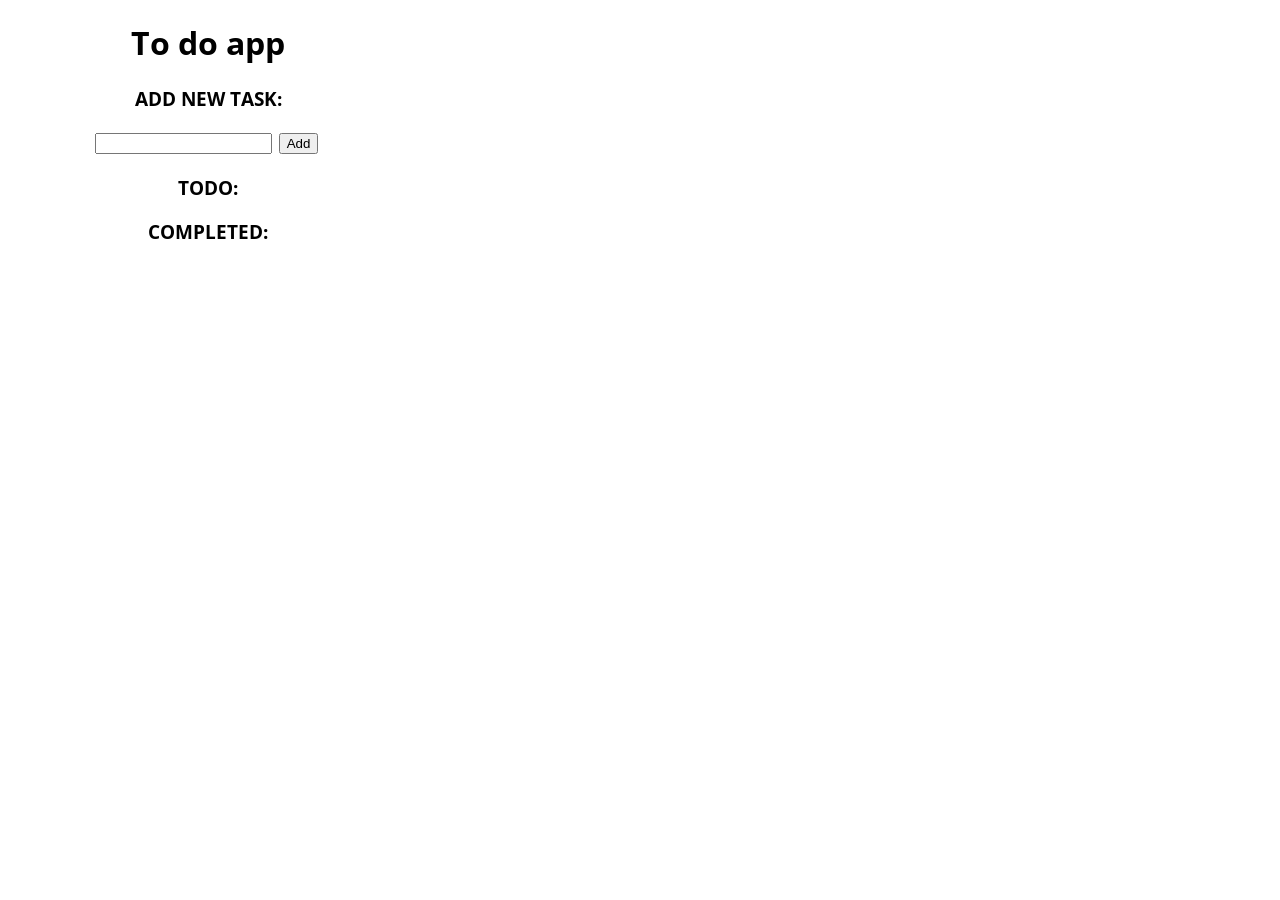
==== index.html @ d1676367 "Adding DOM and persistance" ====
<!doctype html>
<html>
<head>
    <title>To do app</title>

    <meta charset="utf-8" />
    <meta http-equiv="Content-type" content="text/html; charset=utf-8" />
    <meta name="viewport" content="width=device-width, initial-scale=1" />
    <link href='https://fonts.googleapis.com/css?family=Open+Sans' rel='stylesheet' type='text/css'>
    <link rel="stylesheet" href="css/style.css" type="text/css" media="screen" charset="utf-8">
</head>
<body>
	<div class="container">
		<h1>To do app</h1>
		<h3>ADD NEW TASK:</h3>
		<p>
			<input id="newTask" type="text" />
			<button type="button" id="addTodoBtn">Add</button>
		</p>

		<h3>TODO:</h3>
		<ul id="incompleteTasks">
		<!--
			<li><input type="checkbox">Example task 1<button class="edit">Edit</button><button class="delete">Delete</button></li>
			<li><input type="checkbox">Example task 2<button class="edit">Edit</button><button class="delete">Delete</button></li>
		-->
		</ul>
		<h3>COMPLETED:</h3>
		<ul id="completedTasks">
		<!--
			<li><input type="checkbox" checked>Example task 3<button class="edit">Edit</button><button class="delete">Delete</button></li>
			<li><input type="checkbox" checked>Example task 4<button class="edit">Edit</button><button class="delete">Delete</button></li>
		-->
		</ul>
	</div>
	<script type="text/javascript" src="js/todo.js"></script>
</body>
</html>
---- css/style.css ----
body {
	background: #fff;
	font-family: 'Open Sans', sans-serif;
}
.container {
	display: block;
	width: 400px;
	text-align:center;
}

button {
	margin:3px;
	}
ul {
	list-style:none;
	}
#completedTasks li {
	text-decoration: line-through;
}
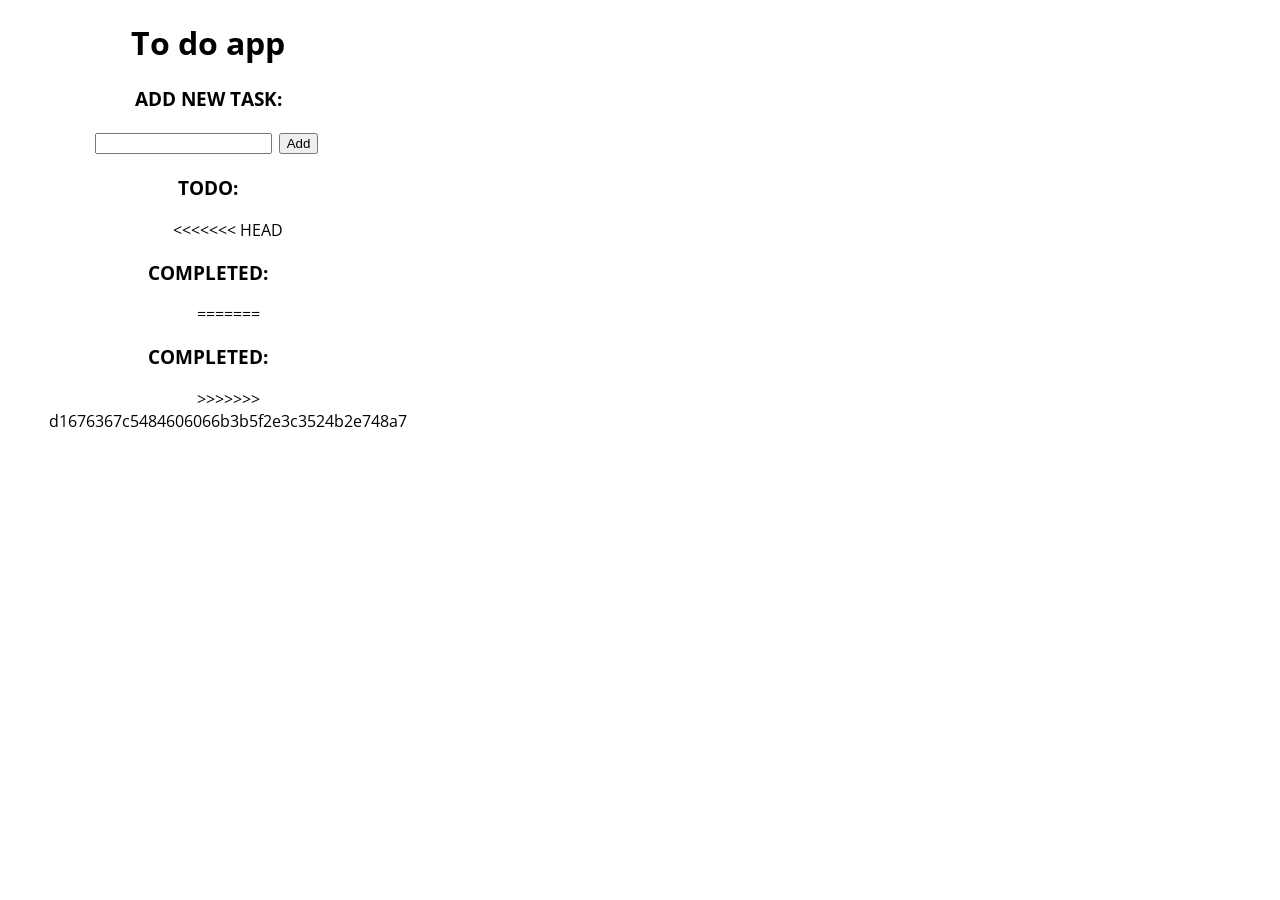
==== commit 68789e57: "Added firebase CND in HTML" ====
--- a/index.html
+++ b/index.html
@@ -8,6 +8,7 @@
     <meta name="viewport" content="width=device-width, initial-scale=1" />
     <link href='https://fonts.googleapis.com/css?family=Open+Sans' rel='stylesheet' type='text/css'>
     <link rel="stylesheet" href="css/style.css" type="text/css" media="screen" charset="utf-8">
+    <script src="https://cdn.firebase.com/js/client/2.2.9/firebase.js"></script>
 </head>
 <body>
 	<div class="container">
@@ -20,6 +21,19 @@
 
 		<h3>TODO:</h3>
 		<ul id="incompleteTasks">
+<<<<<<< HEAD
+			<!-- Testing DOM
+			<li><input type="checkbox">Example task 1<button class="edit">Edit</button><button class="delete">Delete</button></li>
+			<li><input type="checkbox">Example task 2<button class="edit">Edit</button><button class="delete">Delete</button></li>
+			-->
+		</ul>
+		<h3>COMPLETED:</h3>
+		<ul id="completedTasks">
+			<!-- Testing DOM
+			<li><input type="checkbox" checked>Example task 3<button class="edit">Edit</button><button class="delete">Delete</button></li>
+			<li><input type="checkbox" checked>Example task 4<button class="edit">Edit</button><button class="delete">Delete</button></li>
+			-->
+=======
 		<!--
 			<li><input type="checkbox">Example task 1<button class="edit">Edit</button><button class="delete">Delete</button></li>
 			<li><input type="checkbox">Example task 2<button class="edit">Edit</button><button class="delete">Delete</button></li>
@@ -31,6 +45,7 @@
 			<li><input type="checkbox" checked>Example task 3<button class="edit">Edit</button><button class="delete">Delete</button></li>
 			<li><input type="checkbox" checked>Example task 4<button class="edit">Edit</button><button class="delete">Delete</button></li>
 		-->
+>>>>>>> d1676367c5484606066b3b5f2e3c3524b2e748a7
 		</ul>
 	</div>
 	<script type="text/javascript" src="js/todo.js"></script>
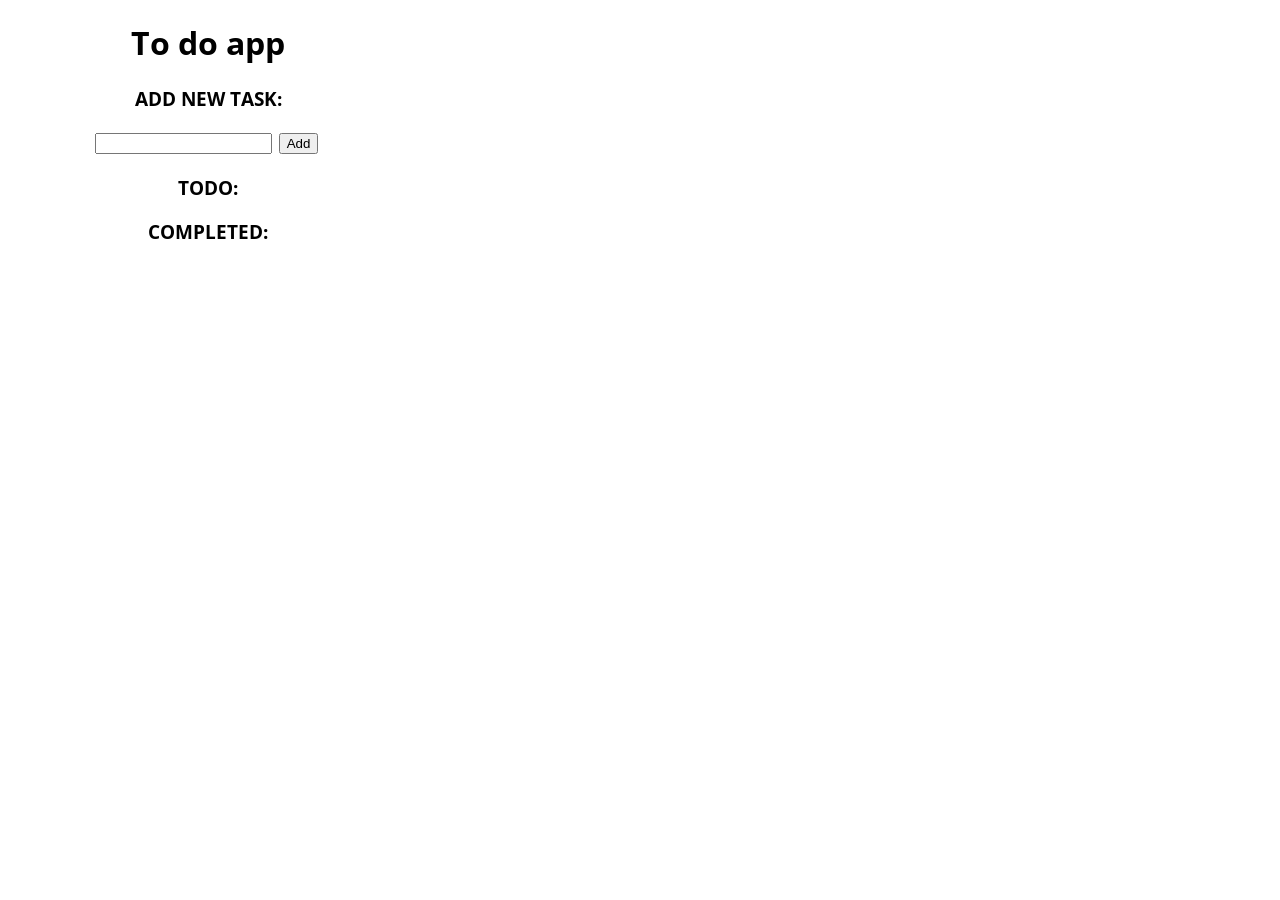
==== commit c3e4d5fe: "Added comments + some fixes Still a problem with showing all the todos in 1 go and the layout of the" ====
--- a/index.html
+++ b/index.html
@@ -21,7 +21,6 @@
 
 		<h3>TODO:</h3>
 		<ul id="incompleteTasks">
-<<<<<<< HEAD
 			<!-- Testing DOM
 			<li><input type="checkbox">Example task 1<button class="edit">Edit</button><button class="delete">Delete</button></li>
 			<li><input type="checkbox">Example task 2<button class="edit">Edit</button><button class="delete">Delete</button></li>
@@ -33,19 +32,6 @@
 			<li><input type="checkbox" checked>Example task 3<button class="edit">Edit</button><button class="delete">Delete</button></li>
 			<li><input type="checkbox" checked>Example task 4<button class="edit">Edit</button><button class="delete">Delete</button></li>
 			-->
-=======
-		<!--
-			<li><input type="checkbox">Example task 1<button class="edit">Edit</button><button class="delete">Delete</button></li>
-			<li><input type="checkbox">Example task 2<button class="edit">Edit</button><button class="delete">Delete</button></li>
-		-->
-		</ul>
-		<h3>COMPLETED:</h3>
-		<ul id="completedTasks">
-		<!--
-			<li><input type="checkbox" checked>Example task 3<button class="edit">Edit</button><button class="delete">Delete</button></li>
-			<li><input type="checkbox" checked>Example task 4<button class="edit">Edit</button><button class="delete">Delete</button></li>
-		-->
->>>>>>> d1676367c5484606066b3b5f2e3c3524b2e748a7
 		</ul>
 	</div>
 	<script type="text/javascript" src="js/todo.js"></script>
--- a/css/style.css
+++ b/css/style.css
@@ -16,4 +16,4 @@
 	}
 #completedTasks li {
 	text-decoration: line-through;
-}
+}
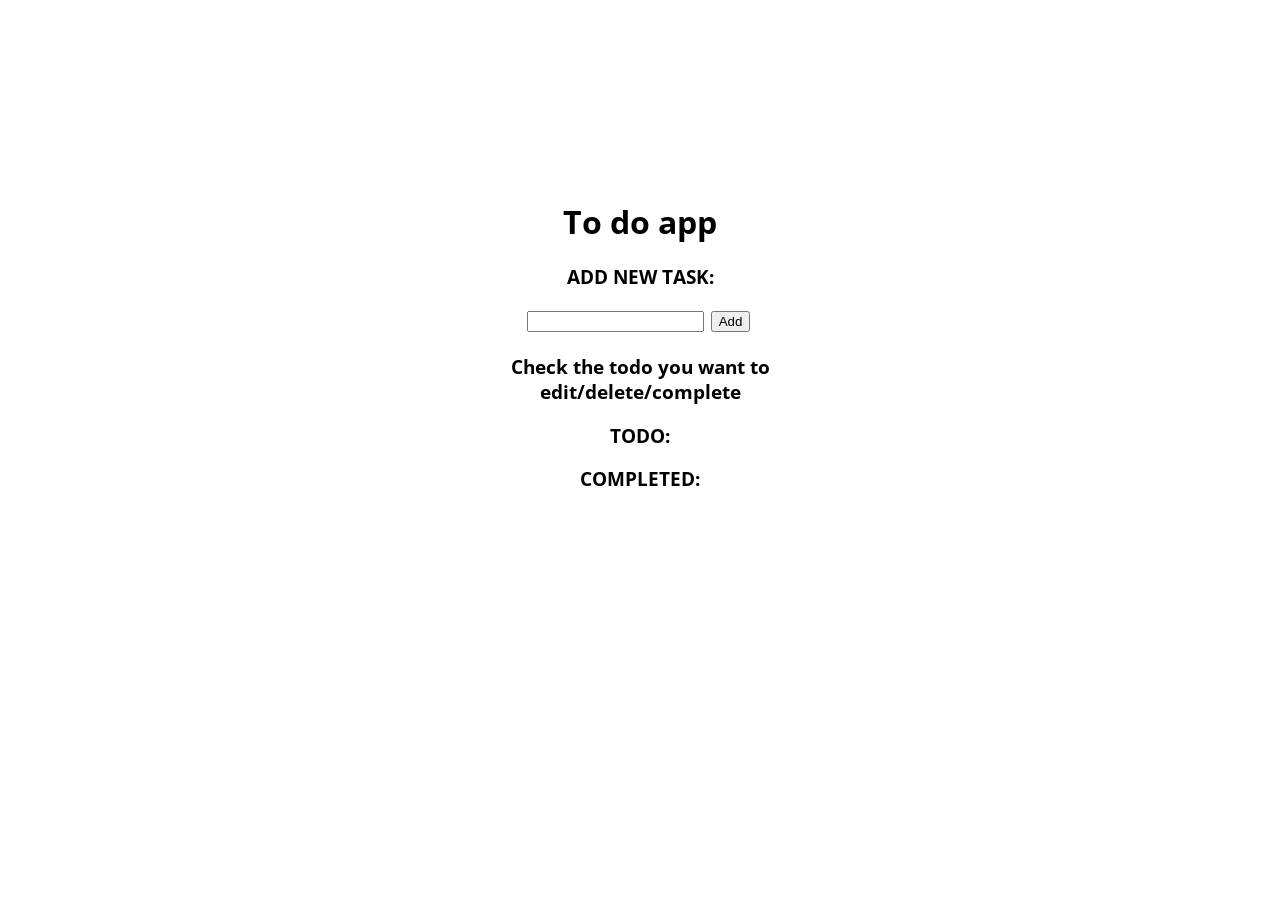
==== commit 47fd5d75: "Updated HTML + cleaned code Cleaned up the code + added some new CSS styles" ====
--- a/index.html
+++ b/index.html
@@ -18,7 +18,9 @@
 			<input id="newTask" type="text" />
 			<button type="button" id="addTodoBtn">Add</button>
 		</p>
-
+                <p>
+                <h3>Check the todo you want to edit/delete/complete</h3>
+                </p>
 		<h3>TODO:</h3>
 		<ul id="incompleteTasks">
 			<!-- Testing DOM
--- a/css/style.css
+++ b/css/style.css
@@ -6,6 +6,8 @@
 	display: block;
 	width: 400px;
 	text-align:center;
+        margin: 0 auto;
+        margin-top: 200px;
 }
 
 button {
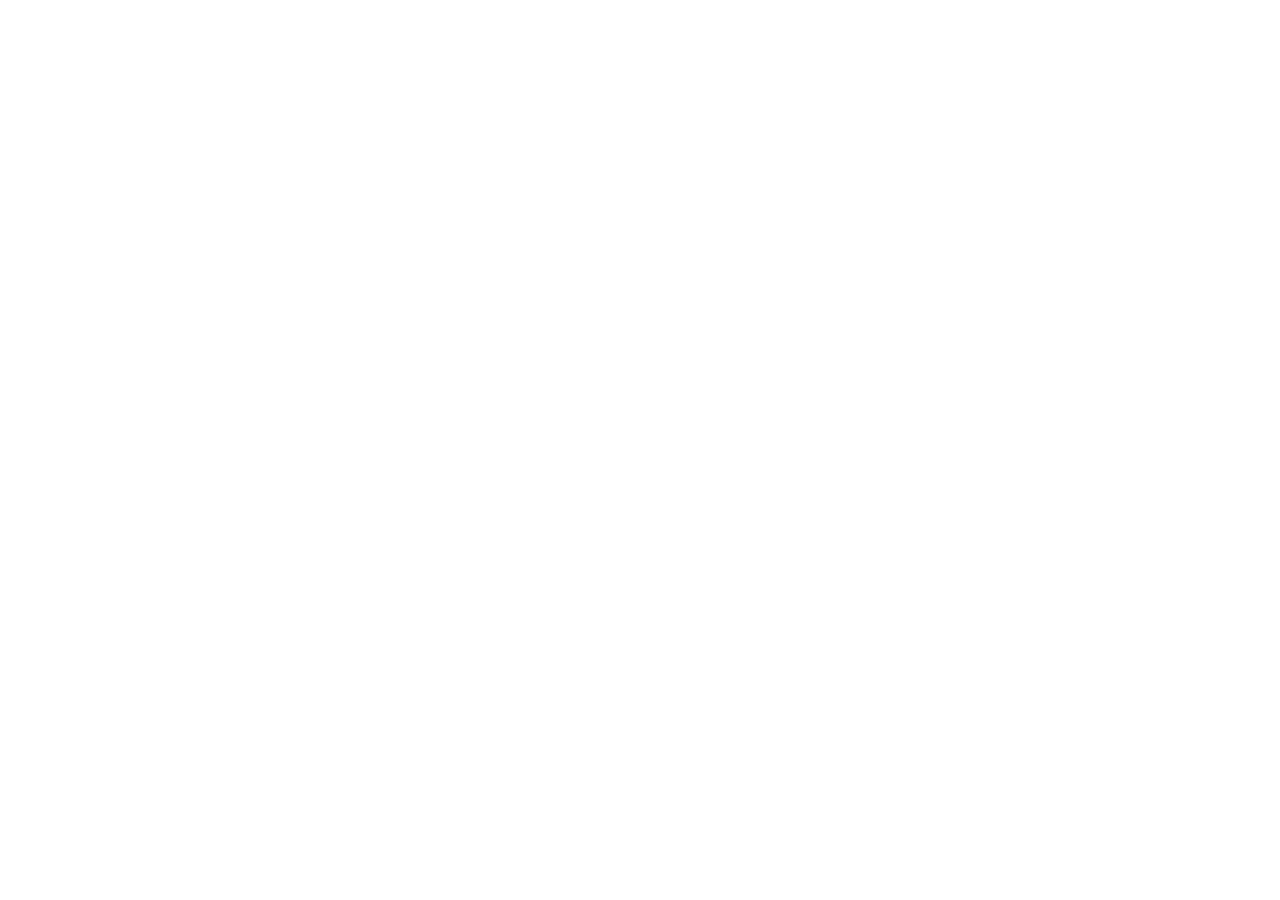
==== commit 634e9f9d: "Restructured original HTML Redid the HTML to better fit the CSS notebook style" ====
--- a/index.html
+++ b/index.html
@@ -7,34 +7,27 @@
     <meta http-equiv="Content-type" content="text/html; charset=utf-8" />
     <meta name="viewport" content="width=device-width, initial-scale=1" />
     <link href='https://fonts.googleapis.com/css?family=Open+Sans' rel='stylesheet' type='text/css'>
-    <link rel="stylesheet" href="css/style.css" type="text/css" media="screen" charset="utf-8">
-    <script src="https://cdn.firebase.com/js/client/2.2.9/firebase.js"></script>
+    <link rel="stylesheet" href="css/style2.css" type="text/css" media="screen" charset="utf-8">
+    <script src="https://cdn.firebase.com/js/client/2.2.9/firebase.js">
 </head>
 <body>
-	<div class="container">
-		<h1>To do app</h1>
-		<h3>ADD NEW TASK:</h3>
-		<p>
-			<input id="newTask" type="text" />
-			<button type="button" id="addTodoBtn">Add</button>
-		</p>
-                <p>
-                <h3>Check the todo you want to edit/delete/complete</h3>
-                </p>
-		<h3>TODO:</h3>
-		<ul id="incompleteTasks">
-			<!-- Testing DOM
-			<li><input type="checkbox">Example task 1<button class="edit">Edit</button><button class="delete">Delete</button></li>
-			<li><input type="checkbox">Example task 2<button class="edit">Edit</button><button class="delete">Delete</button></li>
-			-->
-		</ul>
-		<h3>COMPLETED:</h3>
-		<ul id="completedTasks">
-			<!-- Testing DOM
-			<li><input type="checkbox" checked>Example task 3<button class="edit">Edit</button><button class="delete">Delete</button></li>
-			<li><input type="checkbox" checked>Example task 4<button class="edit">Edit</button><button class="delete">Delete</button></li>
-			-->
-		</ul>
+	<div id="instructions" class="paper">
+			<h2 id="title">MY TODO LIST</h2>
+			<div id="addNewTaskText">Add new task:
+				<input id="newTask" type="text" />
+				<button type="button" id="addTodoBtn">Add</button>
+			</div>
+			<h2 class="red">TO DO:</h2>
+			<ul id="incompleteTasks">
+				<li><input type="checkbox">Example task 1<button class="edit">Edit</button><button class="delete">Delete</button></li>
+				<li><input type="checkbox">Example task 2<button class="edit">Edit</button><button class="delete">Delete</button></li>
+			</ul>
+			</br>
+			<h2 class="red" id="completedText">COMPLETED:</h2>
+			<ul id="completedTasks">
+				<li><input type="checkbox" checked>Example task 3<button class="edit">Edit</button><button class="delete">Delete</button></li>
+				<li><input type="checkbox" checked>Example task 4<button class="edit">Edit</button><button class="delete">Delete</button></li>
+			</ul>
 	</div>
 	<script type="text/javascript" src="js/todo.js"></script>
 </body>
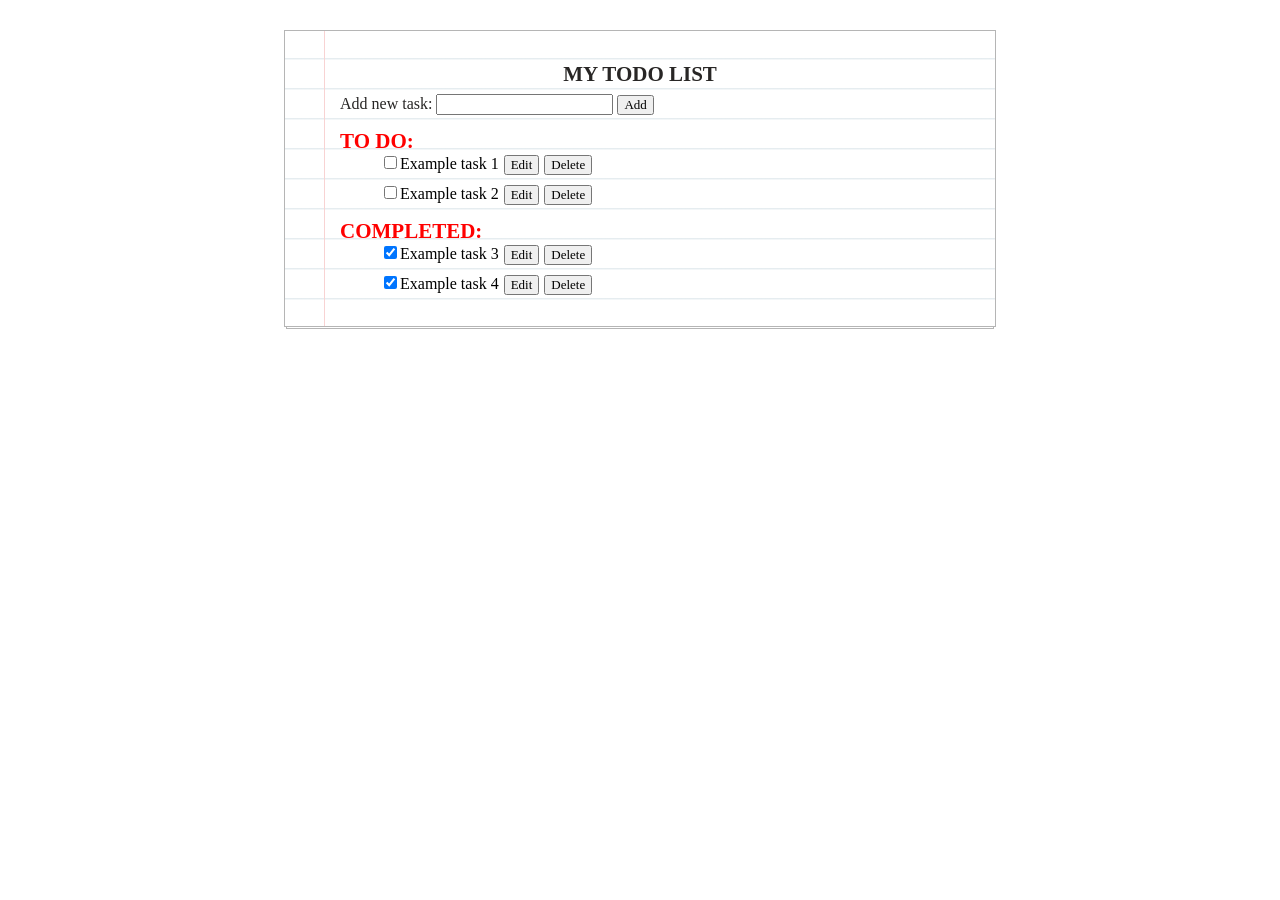
==== commit 2d917328: "Changed notebook alignment" ====
--- a/index.html
+++ b/index.html
@@ -7,24 +7,27 @@
     <meta http-equiv="Content-type" content="text/html; charset=utf-8" />
     <meta name="viewport" content="width=device-width, initial-scale=1" />
     <link href='https://fonts.googleapis.com/css?family=Open+Sans' rel='stylesheet' type='text/css'>
-    <link rel="stylesheet" href="css/style2.css" type="text/css" media="screen" charset="utf-8">
-    <script src="https://cdn.firebase.com/js/client/2.2.9/firebase.js">
+    <link rel="stylesheet" href="css/style.css" type="text/css" media="screen" charset="utf-8">
+    <script src="https://cdn.firebase.com/js/client/2.2.9/firebase.js"></script>
 </head>
 <body>
 	<div id="instructions" class="paper">
-			<h2 id="title">MY TODO LIST</h2>
-			<div id="addNewTaskText">Add new task:
+			<h2 class="title">MY TODO LIST</h2>
+			<div>Add new task:
 				<input id="newTask" type="text" />
 				<button type="button" id="addTodoBtn">Add</button>
 			</div>
-			<h2 class="red">TO DO:</h2>
-			<ul id="incompleteTasks">
+            <div class="paper-row">
+                <h2 class="section-title">TO DO:</h2>
+			</div>
+            <ul>
 				<li><input type="checkbox">Example task 1<button class="edit">Edit</button><button class="delete">Delete</button></li>
 				<li><input type="checkbox">Example task 2<button class="edit">Edit</button><button class="delete">Delete</button></li>
 			</ul>
-			</br>
-			<h2 class="red" id="completedText">COMPLETED:</h2>
-			<ul id="completedTasks">
+            <div class="paper-row">
+                <h2 class="section-title">COMPLETED:</h2>
+			</div>
+            <ul>
 				<li><input type="checkbox" checked>Example task 3<button class="edit">Edit</button><button class="delete">Delete</button></li>
 				<li><input type="checkbox" checked>Example task 4<button class="edit">Edit</button><button class="delete">Delete</button></li>
 			</ul>
--- a/css/style.css
+++ b/css/style.css
@@ -0,0 +1,63 @@
+body{margin:30px 0;}
+
+#instructions {font: 16px 'AmericanTypewriter', Cambria, Georgia; line-height: 1.875; color: #282625; margin: 0 auto; width: 600px;}
+.paper {
+padding: 28px 55px 27px;
+position: relative;
+border: 1px solid #B5B5B5;
+background: white;
+background: -webkit-linear-gradient(top, #DFE8EC 0%, white 8%) 0 57px;
+background: -moz-linear-gradient(top, #DFE8EC 0%, white 8%) 0 57px;
+background: -ms-linear-gradient(top, #DFE8EC 0%, white 8%) 0 57px;
+background: linear-gradient(top, #DFE8EC 0%, white 8%) 0 57px;
+-webkit-background-size: 100% 30px;
+-moz-background-size: 100% 30px;
+-ms-background-size: 100% 30px;
+background-size: 100% 30px;
+}
+.paper::before {content:""; z-index:-1; margin:0 1px; width:706px; height:10px; position:absolute; bottom:-3px; left:0; background:white; border:1px solid #B5B5B5;}
+.paper::after {content:''; position:absolute; width:0px; top:0; left:39px; bottom:0; border-left:1px solid #F8D3D3;}
+
+.paper-row {
+    position: relative;
+    height: 30px;
+}
+
+.title {
+    text-align: center;
+    font-weight: bold;
+    font-size: 21px;
+    margin: 0;
+    line-height: 1.428571428571429;
+}
+
+.section-title {
+    color: red;
+    line-height: 2.14285714286;
+    font-size: 21px;
+    margin: 0;
+}
+
+ul {
+    margin: 0;
+}
+
+li {
+	list-style-type:none;
+	color:black;
+}
+
+button {
+    margin: 0;
+    font: 13px 'AmericanTypewriter', Cambria, Georgia;
+    padding: 0 5px;
+}
+
+.edit {
+	margin-left:5px;
+	/*why doesn't this work? */
+	margin-top:-5px;
+}
+.delete {
+	margin-left:5px;
+	}
